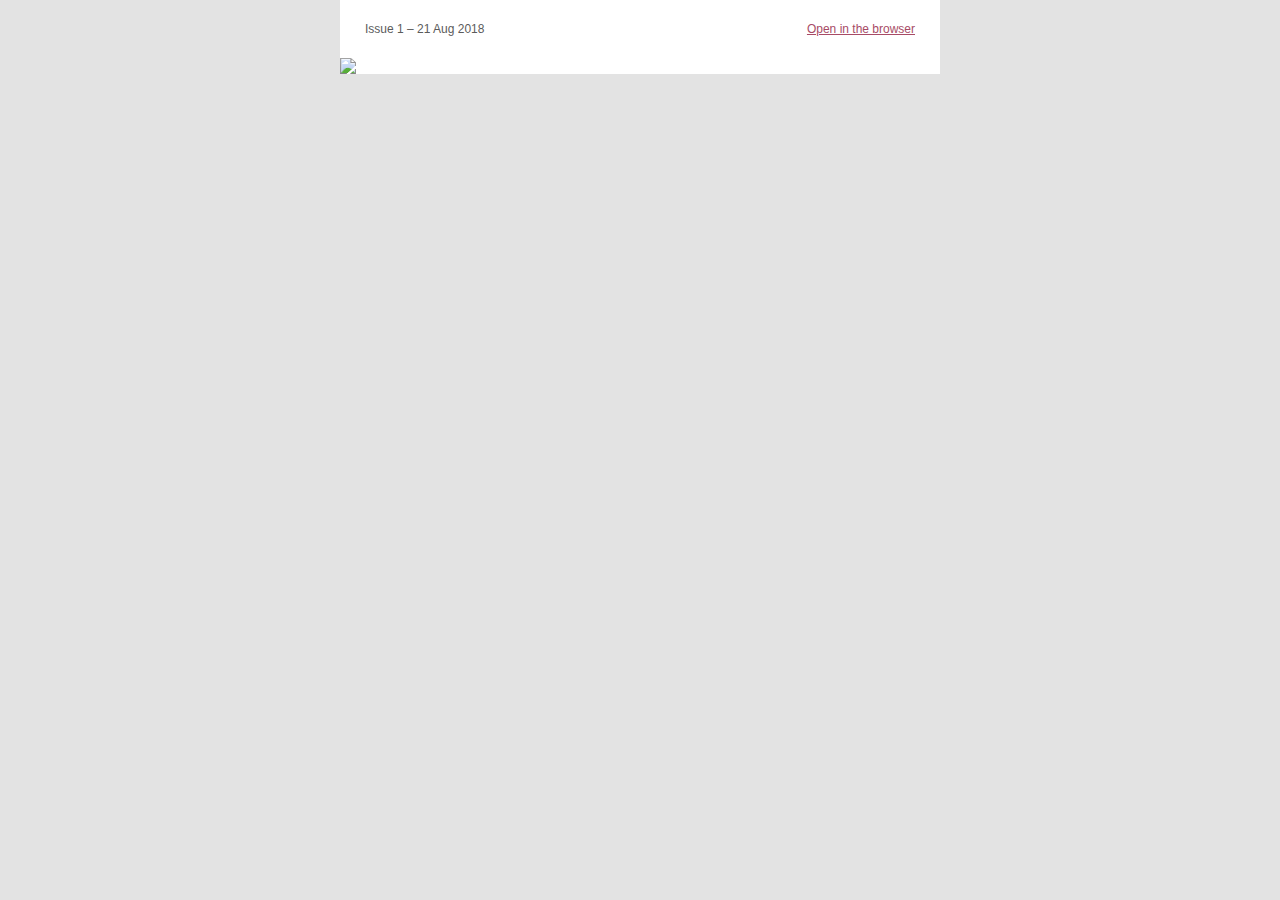
==== index.html @ 7c36164b "WIP" ====
<!doctype html>
    <html xmlns="http://www.w3.org/1999/xhtml" xmlns:v="urn:schemas-microsoft-com:vml" xmlns:o="urn:schemas-microsoft-com:office:office">
      <head>
        <title>
          Hello world
        </title>
        <!--[if !mso]><!-- -->
        <meta http-equiv="X-UA-Compatible" content="IE=edge">
        <!--<![endif]-->
        <meta http-equiv="Content-Type" content="text/html; charset=UTF-8">
        <meta name="viewport" content="width=device-width, initial-scale=1">
        <style type="text/css">
          #outlook a { padding:0; }
          .ReadMsgBody { width:100%; }
          .ExternalClass { width:100%; }
          .ExternalClass * { line-height:100%; }
          body { margin:0;padding:0;-webkit-text-size-adjust:100%;-ms-text-size-adjust:100%; }
          table, td { border-collapse:collapse;mso-table-lspace:0pt;mso-table-rspace:0pt; }
          img { border:0;height:auto;line-height:100%; outline:none;text-decoration:none;-ms-interpolation-mode:bicubic; }
          p { display:block;margin:13px 0; }
        </style>
        <!--[if !mso]><!-->
        <style type="text/css">
          @media only screen and (max-width:480px) {
            @-ms-viewport { width:320px; }
            @viewport { width:320px; }
          }
        </style>
        <!--<![endif]-->
        <!--[if mso]>
        <xml>
        <o:OfficeDocumentSettings>
          <o:AllowPNG/>
          <o:PixelsPerInch>96</o:PixelsPerInch>
        </o:OfficeDocumentSettings>
        </xml>
        <![endif]-->
        <!--[if lte mso 11]>
        <style type="text/css">
          .outlook-group-fix { width:100% !important; }
        </style>
        <![endif]-->
        
        
    <style type="text/css">
      @media only screen and (min-width:480px) {
        .mj-column-per-100 { width:100% !important; max-width: 100%; }
.mj-column-per-50 { width:50% !important; max-width: 50%; }
      }
    </style>
    
  
        <style type="text/css">
        
        

    @media only screen and (max-width:480px) {
      table.full-width-mobile { width: 100% !important; }
      td.full-width-mobile { width: auto !important; }
    }
  
        </style>
        <style type="text/css">a {
        color: #a74b66;
        text-decoration: underline;
      }</style>
        
      </head>
      <body style="background-color:#e3e3e3;">
        
        
      <div
         style="background-color:#e3e3e3;"
      >
        
      
      <!--[if mso | IE]>
      <table
         align="center" border="0" cellpadding="0" cellspacing="0" class="" style="width:600px;" width="600"
      >
        <tr>
          <td style="line-height:0px;font-size:0px;mso-line-height-rule:exactly;">
      <![endif]-->
    
      
      <div  style="background:white;background-color:white;Margin:0px auto;max-width:600px;">
        
        <table
           align="center" border="0" cellpadding="0" cellspacing="0" role="presentation" style="background:white;background-color:white;width:100%;"
        >
          <tbody>
            <tr>
              <td
                 style="direction:ltr;font-size:0px;padding:10px 0;text-align:center;vertical-align:top;"
              >
                <!--[if mso | IE]>
                  <table role="presentation" border="0" cellpadding="0" cellspacing="0">
                
        <tr>
      
            <td
               class="" style="width:600px;"
            >
          <![endif]-->
            
      <div
         class="mj-column-per-100 outlook-group-fix" style="font-size:0;line-height:0;text-align:left;display:inline-block;width:100%;direction:ltr;"
      >
        <!--[if mso | IE]>
        <table  role="presentation" border="0" cellpadding="0" cellspacing="0">
          <tr>
        
              <td
                 style="vertical-align:top;width:300px;"
              >
              <![endif]-->
                
      <div
         class="mj-column-per-50 outlook-group-fix" style="font-size:13px;text-align:left;direction:ltr;display:inline-block;vertical-align:top;width:50%;"
      >
        
      <table
         border="0" cellpadding="0" cellspacing="0" role="presentation" style="vertical-align:top;" width="100%"
      >
        
            <tr>
              <td
                 align="left" style="font-size:0px;padding:10px 25px;word-break:break-word;"
              >
                
      <div
         style="font-family:-apple-system,BlinkMacSystemFont,Helvetica,sans-serif;font-size:12px;line-height:150%;text-align:left;color:#5b5b5b;"
      >
        Issue 1 – 21 Aug 2018
      </div>
    
              </td>
            </tr>
          
      </table>
    
      </div>
    
              <!--[if mso | IE]>
              </td>
              
              <td
                 style="vertical-align:top;width:300px;"
              >
              <![endif]-->
                
      <div
         class="mj-column-per-50 outlook-group-fix" style="font-size:13px;text-align:left;direction:ltr;display:inline-block;vertical-align:top;width:50%;"
      >
        
      <table
         border="0" cellpadding="0" cellspacing="0" role="presentation" style="vertical-align:top;" width="100%"
      >
        
            <tr>
              <td
                 align="right" style="font-size:0px;padding:10px 25px;word-break:break-word;"
              >
                
      <div
         style="font-family:-apple-system,BlinkMacSystemFont,Helvetica,sans-serif;font-size:12px;line-height:150%;text-align:right;color:#5b5b5b;"
      >
        <a href="*|ARCHIVE|*" target="_blank">Open in the browser</a>
      </div>
    
              </td>
            </tr>
          
      </table>
    
      </div>
    
              <!--[if mso | IE]>
              </td>
              
          </tr>
          </table>
        <![endif]-->
      </div>
    
          <!--[if mso | IE]>
            </td>
          
        </tr>
      
                  </table>
                <![endif]-->
              </td>
            </tr>
          </tbody>
        </table>
        
      </div>
    
      
      <!--[if mso | IE]>
          </td>
        </tr>
      </table>
      
      <table
         align="center" border="0" cellpadding="0" cellspacing="0" class="" style="width:600px;" width="600"
      >
        <tr>
          <td style="line-height:0px;font-size:0px;mso-line-height-rule:exactly;">
      <![endif]-->
    
      
      <div  style="background:white;background-color:white;Margin:0px auto;max-width:600px;">
        
        <table
           align="center" border="0" cellpadding="0" cellspacing="0" role="presentation" style="background:white;background-color:white;width:100%;"
        >
          <tbody>
            <tr>
              <td
                 style="direction:ltr;font-size:0px;padding:0;text-align:center;vertical-align:top;"
              >
                <!--[if mso | IE]>
                  <table role="presentation" border="0" cellpadding="0" cellspacing="0">
                
        <tr>
      
            <td
               class="" style="vertical-align:top;width:600px;"
            >
          <![endif]-->
            
      <div
         class="mj-column-per-100 outlook-group-fix" style="font-size:13px;text-align:left;direction:ltr;display:inline-block;vertical-align:top;width:100%;"
      >
        
      <table
         border="0" cellpadding="0" cellspacing="0" role="presentation" width="100%"
      >
        <tbody>
          <tr>
            <td  style="vertical-align:top;padding:0;">
              
      <table
         border="0" cellpadding="0" cellspacing="0" role="presentation" style="" width="100%"
      >
        
            <tr>
              <td
                 align="center" style="font-size:0px;padding:0;word-break:break-word;"
              >
                
      <table
         border="0" cellpadding="0" cellspacing="0" role="presentation" style="border-collapse:collapse;border-spacing:0px;"
      >
        <tbody>
          <tr>
            <td  style="width:600px;">
              
      <img
         height="auto" src="https://this-week-in-react.org/src/issues/3/issue.png" style="border:0;display:block;outline:none;text-decoration:none;height:auto;width:100%;" width="600"
      />
    
            </td>
          </tr>
        </tbody>
      </table>
    
              </td>
            </tr>
          
      </table>
    
            </td>
          </tr>
        </tbody>
      </table>
    
      </div>
    
          <!--[if mso | IE]>
            </td>
          
        </tr>
      
                  </table>
                <![endif]-->
              </td>
            </tr>
          </tbody>
        </table>
        
      </div>
    
      
      <!--[if mso | IE]>
          </td>
        </tr>
      </table>
      <![endif]-->
    
    
      </div>
    
      </body>
    </html>
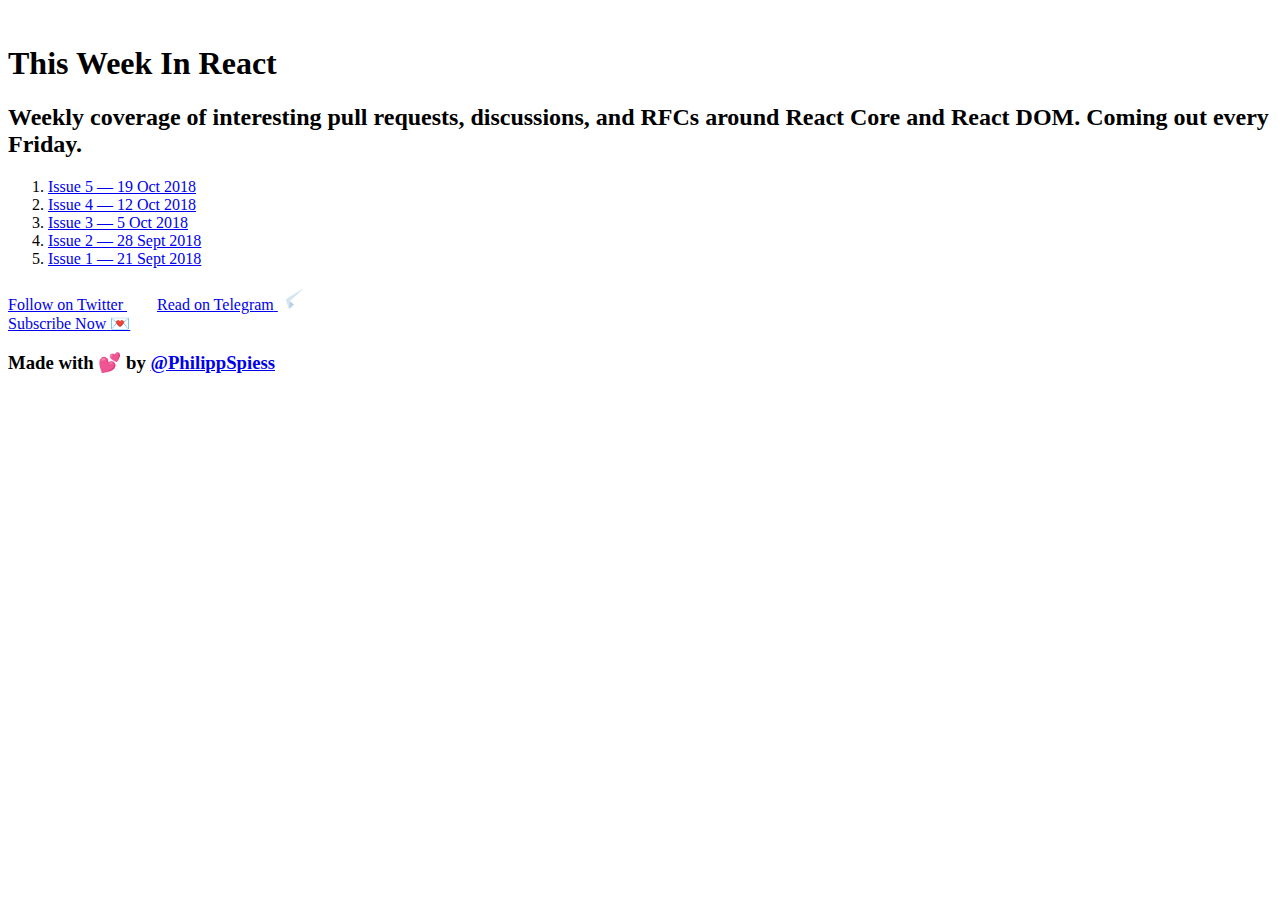
==== commit 6abbac34: "Updates" ====
--- a/index.html
+++ b/index.html
@@ -1,309 +1,2 @@
-
-    <!doctype html>
-    <html xmlns="http://www.w3.org/1999/xhtml" xmlns:v="urn:schemas-microsoft-com:vml" xmlns:o="urn:schemas-microsoft-com:office:office">
-      <head>
-        <title>
-          Hello world
-        </title>
-        <!--[if !mso]><!-- -->
-        <meta http-equiv="X-UA-Compatible" content="IE=edge">
-        <!--<![endif]-->
-        <meta http-equiv="Content-Type" content="text/html; charset=UTF-8">
-        <meta name="viewport" content="width=device-width, initial-scale=1">
-        <style type="text/css">
-          #outlook a { padding:0; }
-          .ReadMsgBody { width:100%; }
-          .ExternalClass { width:100%; }
-          .ExternalClass * { line-height:100%; }
-          body { margin:0;padding:0;-webkit-text-size-adjust:100%;-ms-text-size-adjust:100%; }
-          table, td { border-collapse:collapse;mso-table-lspace:0pt;mso-table-rspace:0pt; }
-          img { border:0;height:auto;line-height:100%; outline:none;text-decoration:none;-ms-interpolation-mode:bicubic; }
-          p { display:block;margin:13px 0; }
-        </style>
-        <!--[if !mso]><!-->
-        <style type="text/css">
-          @media only screen and (max-width:480px) {
-            @-ms-viewport { width:320px; }
-            @viewport { width:320px; }
-          }
-        </style>
-        <!--<![endif]-->
-        <!--[if mso]>
-        <xml>
-        <o:OfficeDocumentSettings>
-          <o:AllowPNG/>
-          <o:PixelsPerInch>96</o:PixelsPerInch>
-        </o:OfficeDocumentSettings>
-        </xml>
-        <![endif]-->
-        <!--[if lte mso 11]>
-        <style type="text/css">
-          .outlook-group-fix { width:100% !important; }
-        </style>
-        <![endif]-->
-        
-        
-    <style type="text/css">
-      @media only screen and (min-width:480px) {
-        .mj-column-per-100 { width:100% !important; max-width: 100%; }
-.mj-column-per-50 { width:50% !important; max-width: 50%; }
-      }
-    </style>
-    
-  
-        <style type="text/css">
-        
-        
-
-    @media only screen and (max-width:480px) {
-      table.full-width-mobile { width: 100% !important; }
-      td.full-width-mobile { width: auto !important; }
-    }
-  
-        </style>
-        <style type="text/css">a {
-        color: #a74b66;
-        text-decoration: underline;
-      }</style>
-        
-      </head>
-      <body style="background-color:#e3e3e3;">
-        
-        
-      <div
-         style="background-color:#e3e3e3;"
-      >
-        
-      
-      <!--[if mso | IE]>
-      <table
-         align="center" border="0" cellpadding="0" cellspacing="0" class="" style="width:600px;" width="600"
-      >
-        <tr>
-          <td style="line-height:0px;font-size:0px;mso-line-height-rule:exactly;">
-      <![endif]-->
-    
-      
-      <div  style="background:white;background-color:white;Margin:0px auto;max-width:600px;">
-        
-        <table
-           align="center" border="0" cellpadding="0" cellspacing="0" role="presentation" style="background:white;background-color:white;width:100%;"
-        >
-          <tbody>
-            <tr>
-              <td
-                 style="direction:ltr;font-size:0px;padding:10px 0;text-align:center;vertical-align:top;"
-              >
-                <!--[if mso | IE]>
-                  <table role="presentation" border="0" cellpadding="0" cellspacing="0">
-                
-        <tr>
-      
-            <td
-               class="" style="width:600px;"
-            >
-          <![endif]-->
-            
-      <div
-         class="mj-column-per-100 outlook-group-fix" style="font-size:0;line-height:0;text-align:left;display:inline-block;width:100%;direction:ltr;"
-      >
-        <!--[if mso | IE]>
-        <table  role="presentation" border="0" cellpadding="0" cellspacing="0">
-          <tr>
-        
-              <td
-                 style="vertical-align:top;width:300px;"
-              >
-              <![endif]-->
-                
-      <div
-         class="mj-column-per-50 outlook-group-fix" style="font-size:13px;text-align:left;direction:ltr;display:inline-block;vertical-align:top;width:50%;"
-      >
-        
-      <table
-         border="0" cellpadding="0" cellspacing="0" role="presentation" style="vertical-align:top;" width="100%"
-      >
-        
-            <tr>
-              <td
-                 align="left" style="font-size:0px;padding:10px 25px;word-break:break-word;"
-              >
-                
-      <div
-         style="font-family:-apple-system,BlinkMacSystemFont,Helvetica,sans-serif;font-size:12px;line-height:150%;text-align:left;color:#5b5b5b;"
-      >
-        Issue 1 – 21 Aug 2018
-      </div>
-    
-              </td>
-            </tr>
-          
-      </table>
-    
-      </div>
-    
-              <!--[if mso | IE]>
-              </td>
-              
-              <td
-                 style="vertical-align:top;width:300px;"
-              >
-              <![endif]-->
-                
-      <div
-         class="mj-column-per-50 outlook-group-fix" style="font-size:13px;text-align:left;direction:ltr;display:inline-block;vertical-align:top;width:50%;"
-      >
-        
-      <table
-         border="0" cellpadding="0" cellspacing="0" role="presentation" style="vertical-align:top;" width="100%"
-      >
-        
-            <tr>
-              <td
-                 align="right" style="font-size:0px;padding:10px 25px;word-break:break-word;"
-              >
-                
-      <div
-         style="font-family:-apple-system,BlinkMacSystemFont,Helvetica,sans-serif;font-size:12px;line-height:150%;text-align:right;color:#5b5b5b;"
-      >
-        <a href="*|ARCHIVE|*" target="_blank">Open in the browser</a>
-      </div>
-    
-              </td>
-            </tr>
-          
-      </table>
-    
-      </div>
-    
-              <!--[if mso | IE]>
-              </td>
-              
-          </tr>
-          </table>
-        <![endif]-->
-      </div>
-    
-          <!--[if mso | IE]>
-            </td>
-          
-        </tr>
-      
-                  </table>
-                <![endif]-->
-              </td>
-            </tr>
-          </tbody>
-        </table>
-        
-      </div>
-    
-      
-      <!--[if mso | IE]>
-          </td>
-        </tr>
-      </table>
-      
-      <table
-         align="center" border="0" cellpadding="0" cellspacing="0" class="" style="width:600px;" width="600"
-      >
-        <tr>
-          <td style="line-height:0px;font-size:0px;mso-line-height-rule:exactly;">
-      <![endif]-->
-    
-      
-      <div  style="background:white;background-color:white;Margin:0px auto;max-width:600px;">
-        
-        <table
-           align="center" border="0" cellpadding="0" cellspacing="0" role="presentation" style="background:white;background-color:white;width:100%;"
-        >
-          <tbody>
-            <tr>
-              <td
-                 style="direction:ltr;font-size:0px;padding:0;text-align:center;vertical-align:top;"
-              >
-                <!--[if mso | IE]>
-                  <table role="presentation" border="0" cellpadding="0" cellspacing="0">
-                
-        <tr>
-      
-            <td
-               class="" style="vertical-align:top;width:600px;"
-            >
-          <![endif]-->
-            
-      <div
-         class="mj-column-per-100 outlook-group-fix" style="font-size:13px;text-align:left;direction:ltr;display:inline-block;vertical-align:top;width:100%;"
-      >
-        
-      <table
-         border="0" cellpadding="0" cellspacing="0" role="presentation" width="100%"
-      >
-        <tbody>
-          <tr>
-            <td  style="vertical-align:top;padding:0;">
-              
-      <table
-         border="0" cellpadding="0" cellspacing="0" role="presentation" style="" width="100%"
-      >
-        
-            <tr>
-              <td
-                 align="center" style="font-size:0px;padding:0;word-break:break-word;"
-              >
-                
-      <table
-         border="0" cellpadding="0" cellspacing="0" role="presentation" style="border-collapse:collapse;border-spacing:0px;"
-      >
-        <tbody>
-          <tr>
-            <td  style="width:600px;">
-              
-      <img
-         height="auto" src="https://this-week-in-react.org/src/issues/3/issue.png" style="border:0;display:block;outline:none;text-decoration:none;height:auto;width:100%;" width="600"
-      />
-    
-            </td>
-          </tr>
-        </tbody>
-      </table>
-    
-              </td>
-            </tr>
-          
-      </table>
-    
-            </td>
-          </tr>
-        </tbody>
-      </table>
-    
-      </div>
-    
-          <!--[if mso | IE]>
-            </td>
-          
-        </tr>
-      
-                  </table>
-                <![endif]-->
-              </td>
-            </tr>
-          </tbody>
-        </table>
-        
-      </div>
-    
-      
-      <!--[if mso | IE]>
-          </td>
-        </tr>
-      </table>
-      <![endif]-->
-    
-    
-      </div>
-    
-      </body>
-    </html>
-  +<!DOCTYPE html><html lang="en-US"><head><title data-react-helmet="true">This Week In React</title><meta data-react-helmet="true" charSet="UTF-8"/><meta data-react-helmet="true" name="viewport" content="width=device-width, initial-scale=1.0"/><meta data-react-helmet="true" name="twitter:card" content="summary_large_image"/><meta data-react-helmet="true" name="twitter:site" content="@PhilippSpiess"/><meta data-react-helmet="true" name="twitter:title" content="This Week In React ⚛️"/><meta data-react-helmet="true" name="twitter:description" content="Weekly coverage of interesting pull requests, discussions, and RFCs around React Core and React DOM."/><meta data-react-helmet="true" name="twitter:image" content="https://this-week-in-react.org/static/twitter-card.29f20305.png"/><link rel="preload" as="script" href="https://this-week-in-react.org/bootstrap.ae58e587.js"/><link rel="preload" as="script" href="https://this-week-in-react.org/templates/src/containers/Home.2e5ac4d7.js"/><link rel="preload" as="script" href="https://this-week-in-react.org/main.56438c4b.js"/><link rel="preload" as="style" href="https://this-week-in-react.org/styles.d3354bc0.css"/><link rel="stylesheet" href="https://this-week-in-react.org/styles.d3354bc0.css"/><link data-react-helmet="true" href="https://fonts.googleapis.com/css?family=Roboto:300,700" rel="stylesheet"/><link data-react-helmet="true" rel="icon" type="image/png" href="[data-uri]"/><meta charSet="UTF-8"/><meta name="viewport" content="width=device-width, initial-scale=1, maximum-scale=1, shrink-to-fit=no"/></head><body><div id="root"><div class="content" data-reactroot=""><div><div aria-hidden="true" class="atoms"></div><div class="main"><section><h1>This Week In React<!-- --> <img src="[data-uri]" width="60px" alt="⚛️" id="logo"/></h1><h2>Weekly coverage of interesting pull requests, discussions, and RFCs around React Core and React DOM. Coming out every Friday.</h2><div class="issues"><ol><li><a href="https://twitter.com/PhilippSpiess/status/1053325077687820293">Issue 5 — 19 Oct 2018</a></li><li><a href="https://twitter.com/PhilippSpiess/status/1050780941151588353">Issue 4 — 12 Oct 2018</a></li><li><a href="https://twitter.com/PhilippSpiess/status/1048242551998824450">Issue 3 — 5 Oct 2018</a></li><li><a href="https://twitter.com/PhilippSpiess/status/1045714338684837888">Issue 2 — 28 Sept 2018</a></li><li><a href="https://twitter.com/PhilippSpiess/status/1043186943624982529">Issue 1 — 21 Sept 2018</a></li></ol></div><div class="button-row"><a href="https://twitter.com/PhilippSpiess">Follow on Twitter<!-- --> <span class="button-icon"><img src="[data-uri]" width="30px" alt="🐦"/></span></a><a href="https://t.me/this_week_in_react">Read on Telegram<!-- --> <span class="button-icon"><img src="[data-uri]" width="30px" alt="✈️"/></span></a></div><div class="button-row"><a class="button" href="https://eepurl.com/dHV-3X">Subscribe Now<!-- --> <span class="button-icon" role="img" aria-label="Mail">💌</span></a></div><h3>Made with<!-- --> <span role="img" aria-label="Hearts">💕</span> <!-- -->by <a href="https://philippspiess.com">@PhilippSpiess</a></h3></section></div><noscript><p><img alt="Clicky" width="1" height="1" src="//in.getclicky.com/101142968ns.gif"/></p></noscript></div></div></div><script type="text/javascript">window.__CSS_CHUNKS__ = {"main":"https://this-week-in-react.org/styles.d3354bc0.css"}</script><script type="text/javascript">
+    window.__routeInfo = {"path":"/","templateID":0,"sharedPropsHashes":{},"localProps":null,"allProps":{},"siteData":{"title":"This Week In React"}};</script><script defer="" type="text/javascript" src="https://this-week-in-react.org/bootstrap.ae58e587.js"></script><script defer="" type="text/javascript" src="https://this-week-in-react.org/templates/src/containers/Home.2e5ac4d7.js"></script><script defer="" type="text/javascript" src="https://this-week-in-react.org/main.56438c4b.js"></script></body></html>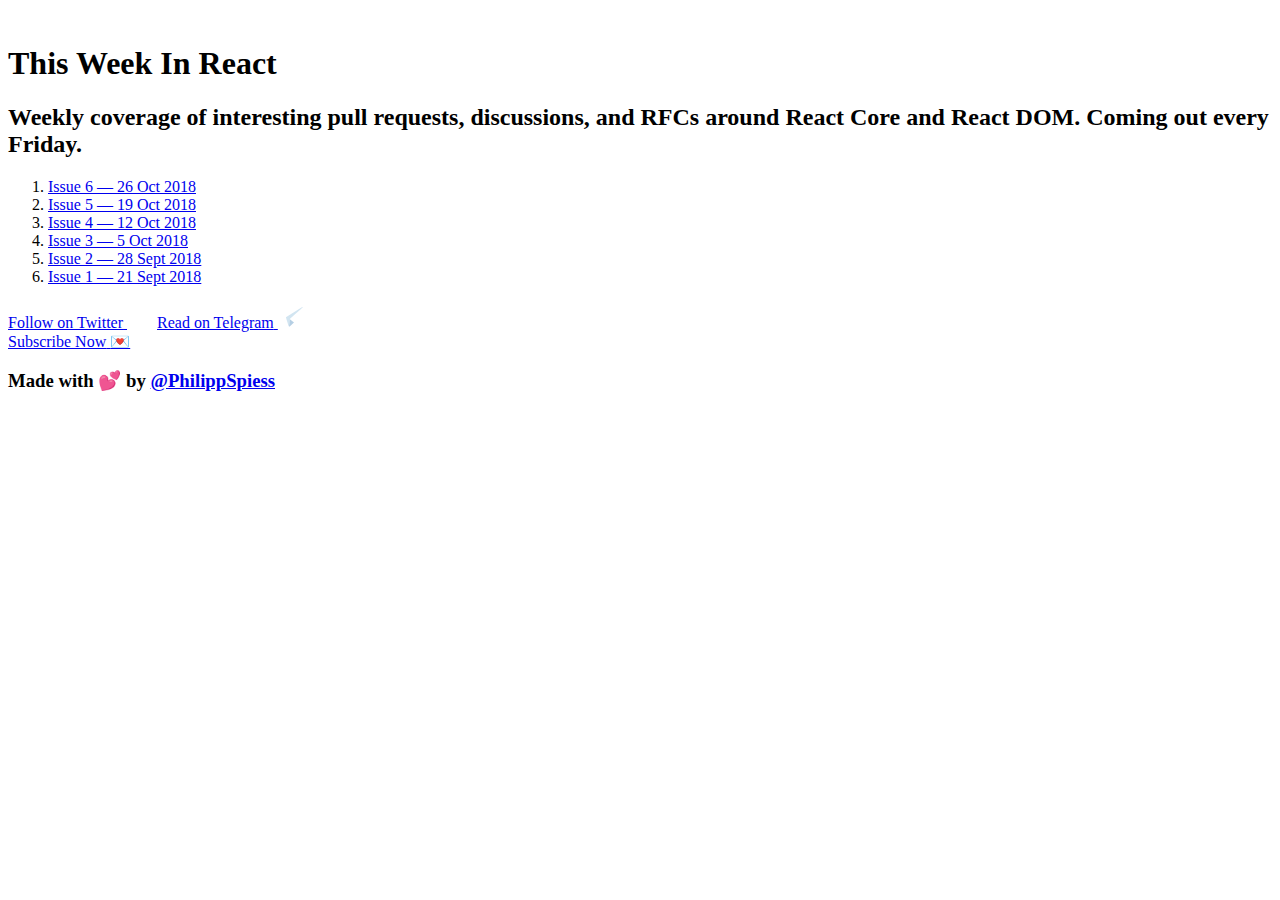
==== commit 17957f5c: "Updates" ====
--- a/index.html
+++ b/index.html
@@ -1,2 +1,2 @@
-<!DOCTYPE html><html lang="en-US"><head><title data-react-helmet="true">This Week In React</title><meta data-react-helmet="true" charSet="UTF-8"/><meta data-react-helmet="true" name="viewport" content="width=device-width, initial-scale=1.0"/><meta data-react-helmet="true" name="twitter:card" content="summary_large_image"/><meta data-react-helmet="true" name="twitter:site" content="@PhilippSpiess"/><meta data-react-helmet="true" name="twitter:title" content="This Week In React ⚛️"/><meta data-react-helmet="true" name="twitter:description" content="Weekly coverage of interesting pull requests, discussions, and RFCs around React Core and React DOM."/><meta data-react-helmet="true" name="twitter:image" content="https://this-week-in-react.org/static/twitter-card.29f20305.png"/><link rel="preload" as="script" href="https://this-week-in-react.org/bootstrap.ae58e587.js"/><link rel="preload" as="script" href="https://this-week-in-react.org/templates/src/containers/Home.2e5ac4d7.js"/><link rel="preload" as="script" href="https://this-week-in-react.org/main.56438c4b.js"/><link rel="preload" as="style" href="https://this-week-in-react.org/styles.d3354bc0.css"/><link rel="stylesheet" href="https://this-week-in-react.org/styles.d3354bc0.css"/><link data-react-helmet="true" href="https://fonts.googleapis.com/css?family=Roboto:300,700" rel="stylesheet"/><link data-react-helmet="true" rel="icon" type="image/png" href="[data-uri]"/><meta charSet="UTF-8"/><meta name="viewport" content="width=device-width, initial-scale=1, maximum-scale=1, shrink-to-fit=no"/></head><body><div id="root"><div class="content" data-reactroot=""><div><div aria-hidden="true" class="atoms"></div><div class="main"><section><h1>This Week In React<!-- --> <img src="[data-uri]" width="60px" alt="⚛️" id="logo"/></h1><h2>Weekly coverage of interesting pull requests, discussions, and RFCs around React Core and React DOM. Coming out every Friday.</h2><div class="issues"><ol><li><a href="https://twitter.com/PhilippSpiess/status/1053325077687820293">Issue 5 — 19 Oct 2018</a></li><li><a href="https://twitter.com/PhilippSpiess/status/1050780941151588353">Issue 4 — 12 Oct 2018</a></li><li><a href="https://twitter.com/PhilippSpiess/status/1048242551998824450">Issue 3 — 5 Oct 2018</a></li><li><a href="https://twitter.com/PhilippSpiess/status/1045714338684837888">Issue 2 — 28 Sept 2018</a></li><li><a href="https://twitter.com/PhilippSpiess/status/1043186943624982529">Issue 1 — 21 Sept 2018</a></li></ol></div><div class="button-row"><a href="https://twitter.com/PhilippSpiess">Follow on Twitter<!-- --> <span class="button-icon"><img src="[data-uri]" width="30px" alt="🐦"/></span></a><a href="https://t.me/this_week_in_react">Read on Telegram<!-- --> <span class="button-icon"><img src="[data-uri]" width="30px" alt="✈️"/></span></a></div><div class="button-row"><a class="button" href="https://eepurl.com/dHV-3X">Subscribe Now<!-- --> <span class="button-icon" role="img" aria-label="Mail">💌</span></a></div><h3>Made with<!-- --> <span role="img" aria-label="Hearts">💕</span> <!-- -->by <a href="https://philippspiess.com">@PhilippSpiess</a></h3></section></div><noscript><p><img alt="Clicky" width="1" height="1" src="//in.getclicky.com/101142968ns.gif"/></p></noscript></div></div></div><script type="text/javascript">window.__CSS_CHUNKS__ = {"main":"https://this-week-in-react.org/styles.d3354bc0.css"}</script><script type="text/javascript">
-    window.__routeInfo = {"path":"/","templateID":0,"sharedPropsHashes":{},"localProps":null,"allProps":{},"siteData":{"title":"This Week In React"}};</script><script defer="" type="text/javascript" src="https://this-week-in-react.org/bootstrap.ae58e587.js"></script><script defer="" type="text/javascript" src="https://this-week-in-react.org/templates/src/containers/Home.2e5ac4d7.js"></script><script defer="" type="text/javascript" src="https://this-week-in-react.org/main.56438c4b.js"></script></body></html>+<!DOCTYPE html><html lang="en-US"><head><title data-react-helmet="true">This Week In React</title><meta data-react-helmet="true" charSet="UTF-8"/><meta data-react-helmet="true" name="viewport" content="width=device-width, initial-scale=1.0"/><meta data-react-helmet="true" name="twitter:card" content="summary_large_image"/><meta data-react-helmet="true" name="twitter:site" content="@PhilippSpiess"/><meta data-react-helmet="true" name="twitter:title" content="This Week In React ⚛️"/><meta data-react-helmet="true" name="twitter:description" content="Weekly coverage of interesting pull requests, discussions, and RFCs around React Core and React DOM."/><meta data-react-helmet="true" name="twitter:image" content="https://this-week-in-react.org/static/twitter-card.29f20305.png"/><link rel="preload" as="script" href="https://this-week-in-react.org/bootstrap.0662c978.js"/><link rel="preload" as="script" href="https://this-week-in-react.org/templates/src/containers/Home.8e8951c0.js"/><link rel="preload" as="script" href="https://this-week-in-react.org/main.56438c4b.js"/><link rel="preload" as="style" href="https://this-week-in-react.org/styles.6e8093bb.css"/><link rel="stylesheet" href="https://this-week-in-react.org/styles.6e8093bb.css"/><link data-react-helmet="true" href="https://fonts.googleapis.com/css?family=Roboto:300,700" rel="stylesheet"/><link data-react-helmet="true" rel="icon" type="image/png" href="[data-uri]"/><meta charSet="UTF-8"/><meta name="viewport" content="width=device-width, initial-scale=1, maximum-scale=1, shrink-to-fit=no"/></head><body><div id="root"><div class="content" data-reactroot=""><div><div aria-hidden="true" class="atoms"></div><div class="main"><section><h1>This Week In React<!-- --> <img src="[data-uri]" width="60px" alt="⚛️" id="logo"/></h1><h2>Weekly coverage of interesting pull requests, discussions, and RFCs around React Core and React DOM. Coming out every Friday.</h2><div class="issues"><ol><li><a href="https://twitter.com/PhilippSpiess/status/1055869112277258240">Issue 6 — 26 Oct 2018</a></li><li><a href="https://twitter.com/PhilippSpiess/status/1053325077687820293">Issue 5 — 19 Oct 2018</a></li><li><a href="https://twitter.com/PhilippSpiess/status/1050780941151588353">Issue 4 — 12 Oct 2018</a></li><li><a href="https://twitter.com/PhilippSpiess/status/1048242551998824450">Issue 3 — 5 Oct 2018</a></li><li><a href="https://twitter.com/PhilippSpiess/status/1045714338684837888">Issue 2 — 28 Sept 2018</a></li><li><a href="https://twitter.com/PhilippSpiess/status/1043186943624982529">Issue 1 — 21 Sept 2018</a></li></ol></div><div class="button-row"><a href="https://twitter.com/PhilippSpiess">Follow on Twitter<!-- --> <span class="button-icon"><img src="[data-uri]" width="30px" alt="🐦"/></span></a><a href="https://t.me/this_week_in_react">Read on Telegram<!-- --> <span class="button-icon"><img src="[data-uri]" width="30px" alt="✈️"/></span></a></div><div class="button-row"><a class="button" href="https://eepurl.com/dHV-3X">Subscribe Now<!-- --> <span class="button-icon" role="img" aria-label="Mail">💌</span></a></div><h3>Made with<!-- --> <span role="img" aria-label="Hearts">💕</span> <!-- -->by <a href="https://philippspiess.com">@PhilippSpiess</a></h3></section></div><noscript><p><img alt="Clicky" width="1" height="1" src="//in.getclicky.com/101142968ns.gif"/></p></noscript></div></div></div><script type="text/javascript">window.__CSS_CHUNKS__ = {"main":"https://this-week-in-react.org/styles.6e8093bb.css"}</script><script type="text/javascript">
+    window.__routeInfo = {"path":"/","templateID":0,"sharedPropsHashes":{},"localProps":null,"allProps":{},"siteData":{"title":"This Week In React"}};</script><script defer="" type="text/javascript" src="https://this-week-in-react.org/bootstrap.0662c978.js"></script><script defer="" type="text/javascript" src="https://this-week-in-react.org/templates/src/containers/Home.8e8951c0.js"></script><script defer="" type="text/javascript" src="https://this-week-in-react.org/main.56438c4b.js"></script></body></html>